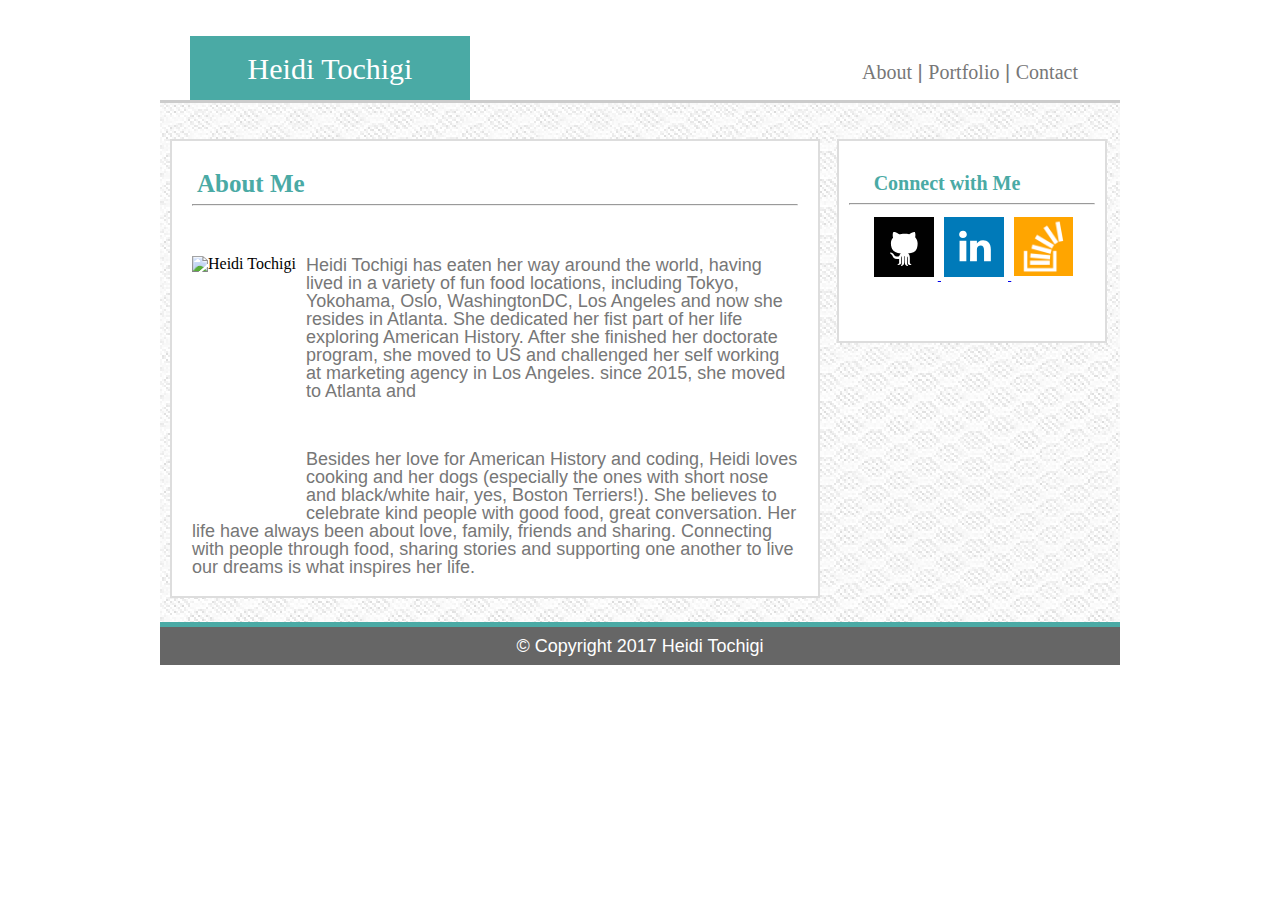
==== Responsive-Portfolio/index.html @ 6b544800 "responsive portfolio 640px added" ====
<!DOCTYPE html>
<html lang="en-us">
<head>
	<meta charset="utf-8">
	<title> Heidi Tochigi</title>
    <link rel="stylesheet" type="text/css" href="assets/css/reset.css">
	<!--<link rel="stylesheet" type="text/css" href="assets/css/normalize.css">-->
	<link rel="stylesheet" type="text/css" href="assets/css/style.css">
</head>
<body>
	<div id="wrapper">
		<header id="header">
			<div id="name">
				<h1>Heidi Tochigi</h1>
			</div>
			<div id="navi-wrapper">
				<a href=index.html style="list-style:none;">About</a> | <a href=portfolio.html style="list-style:none;">Portfolio</a> | <a href=contact.html style="list-style:none;">Contact</a>
			</div>
		</header>	

		<section id="main-area">
			<aside>
				<h1>About Me</h1>
				
				<hr>

				<div class="me-content">
					 <img id="me-picture" src="assets/images/IMG_5705.JPG" alt="Heidi Tochigi"　width="350" height="250" align="left">
				
		             <p>Heidi Tochigi has eaten her way around the world, having lived in a variety of fun food locations, including Tokyo, Yokohama, Oslo, WashingtonDC, Los Angeles and now she resides in Atlanta. She dedicated her fist part of her life exploring American History. After she finished her doctorate program, she moved to US and challenged her self working at marketing agency in Los Angeles. since 2015, she moved to Atlanta and </p>
	                     
	                 <p>Besides her love for American History and coding, Heidi loves cooking and her dogs (especially the ones with short nose and black/white hair, yes, Boston Terriers!). She believes to celebrate kind people with good food, great conversation. Her life have always been about love, family, friends and sharing. Connecting with people through food, sharing stories and supporting one another to live our dreams is what inspires her life. </p>
                 </div>
			</aside>

			<sidebar id="connect-wrapper">
			    <h2>Connect with Me</h2>

			    <hr>

			    <div>
				     <a id="social-icon1" href="https://github.com/Hanasandy/Basic-Portfolio" target="_blank"><img src="assets/images/1485741496_github_square_black.svg" alt="GitHub"　width="auto" height="auto">
                     </a>  
                     <a id="social-icon2" href="https://www.linkedin.com/in/heidi-tochigi-1b5031134?trk=hp-identity-name" target="_blank"><img src="assets/images/1485741544_linkedin_square_color.svg" alt="Linkedin"　width="auto" height="auto">
                     </a>
                     <a id="social-icon3" href="http://stackoverflow.com/users/7395842/h-tochigi" target="-blank"><img src="assets/images/1485741607_stackoverflow.png" alt="Stack Overflow"　width="59px" height="59px">
                     </a>
			    </div>
			</sidebar>
		</section>
		<footer id="footer">
			<p>&copy; Copyright 2017 Heidi Tochigi<p>
		</footer>
	</div>

</body>
</html>
---- Responsive-Portfolio/assets/css/style.css ----
/*body{
	margin: 0;
	background: #fff;
	font-size: 12px;
}*/
#wrapper{
	background: #fff;
	width:      960px;
	margin:     0 auto;

}
h1, h2, h3, a{

	font-family: 'Georgia', Times, Times New Roman, serif;
}
p{
	margin-top:  0;
	font-family: 'Arial', 'Helvetica Neue', Helvetica, sans-serif;
    color:       #fff;
    font-size: 18px;
}
#header{
	background:    #fff;
	height:        100px;
	/*border-bottom: 3px solid #ccc;*/
	margin-bottom: 0;
	overflow:      hidden;
}
#name{
	background:    #4aaaa5;
	width:         230px;
	padding:       18px 25px;
	color:         #ffffff;
	font-size:     30px;
	text-align:    center;
	margin-bottom: 0;
	float:         left;
	position:      relative;
	bottom:        -36px;
	left:          30px;
}
#navi-wrapper{
	width:    300px;
	height: auto;
	float:    right;
	position: relative;
	bottom:   -62px;
	font-size: 20px;
    font-family: 'Arial', sans-serif;
    color: #777;
	text-align:    center;
}

#navi-wrapper a:link {
    text-decoration: none;
    color: #777777;
}

#navi-wrapper a:visited {
    text-decoration: none;
    color: #777777;
}

#navi-wrapper a:hover {
    text-decoration: underline;
    color: #777777;
}

#navi-wrapper a:active {
    text-decoration: underline;
    color: #777777;
}

#main-area{
	background-image: url("../images/sneaker_mesh_fabric_@2X.png");
    width: 100%;
    overflow:         hidden;
    padding-bottom:   60px;
    border-top: 3px solid #ccc;
    width: 960px;
    margin-left: auto;
    margin-right: auto;
}
aside{
	background: #fff;
	width:      606px;
	padding:    20px;
	border:     2px solid #ddd;
	float:      left;
	position:   relative;
	bottom:     -36px;
	left:       10px;
	
}
aside h1{
	color:     #4aaaa5;
	font-size: 25px;
	font-weight: bold;
	margin:    10px 0 0 5px; 
}
hr{
    display:      #ddd;
    border-width: 1px;
}
.me-content img{
    margin-right: 10px;
}
.me-content p{
	margin-top: 50px;
	color:      #777;
}
#connect-wrapper{
	background: #fff;
	width:      246px;
	height:     180px;
	padding:    10px;
	border:     2px solid #ddd;
	float:      right;
	color:      #4aaaa5;
	font-size:  13px;
	position:   relative;
	bottom:     -36px;
	right:      13px;
	text-align: center;
}
#connect-wrapper h2{
	font-size: 20px;
	font-weight: bold;
	margin: 22px 0 10px -50px;
}
#social-icon3 img{
	margin:  5px 0 4px 3px;
}
#footer{
	clear:      both;
	background: #666;
	text-align: center;
	color:      #fff;
	font-size:  10px;
	padding:    10px 0 10px 0 ;
	border-top: solid 5px #4aaaa5;
}
input[type=text]{
    width:      100%;
    padding:    12px 20px;
    margin:     8px 0;
    box-sizing: border-box;
    border:     3px solid #ccc;
}
textarea.textarea{
    width:  99%;
    height: 100px;
    border: 3px solid #ccc;
}
.contact input[type="submit"] {
    font-size:     100%;
    padding:       15px 25px; /* 「送信する」という文字とボタンの枠までの間隔 */
    background:    #4aaaa5;
    color:         #fff;
    border-radius: 4px; /* コーナーを微妙に丸く*/
    box-shadow:    0 2px 4px rgba(0,0,0,0.2); /* ボタンに影をつけて立体的に */
    border:        1px solid #ccc;
    text-align:    center;
}
/* 送信ボタンにマウスが乗ったら色を変える */
.contact input[type="submit"]:hover {
    background: #f0ffff;
    color:      #555555;
}

.contact{
    color:      #777;
	font-family:'Arial', 'Helvetica Neue', Helvetica, sans-serif;
}

.photo {
  position: relative;
  width: 280px;
  /*overflow: auto;*/
  float: left;
  margin: 20px 0  20px 20px;
}

/*.photo:nth-child(even) {
  margin-right: 40px;
}*/

.photo img {
  width: 100%;
  border: 0 none;
  margin-right: ;
  opacity: .8;
  float: left;
}

.photo h3 {
  position: absolute;
  bottom: 20px;
  margin-bottom: 0;
  padding: 15px 5px;
  width: 96%;
  color: #fff;
  text-align: center;
  line-height: 30px;
  font-weight: 300;
  background: #4aaaa5;
  border-bottom: 0;
}

/*.auth-image {
  width: 150px;
  height: auto;
  margin-top: 10px;
  margin-right: 25px;
  float: left;
}*/
/*.photo{

}
.photo img{
	width: 270px;
	height: 220px; 
	padding:	5px 20px 5px 10px;
	float: left;
	position: relative;
	
}

 .photo h3{
	color:		#fff;
	background:	#4aaaa5;
	width: 90%;
	height: 10px;
	font-size: 20px;
	bottom: 4px;
	margin:		;
	padding:10px;
    position: absolute;
	bottom:;
	left:;
	text-align: center;
}*/

@media screen and (max-width: 640px){
	#wrapper{
		width: 640px;
	    margin-left: auto;
	    margin-right: auto;
    }
    #header{
    	width: 100%;
        height: 180px;
        margin-left: auto;
        margin-right: auto;
        border-bottom-style: none;
    }    
    #name{
    	width: 100%;
    	float: none;
    	margin-left: auto;
        margin-right: auto;
        text-align: center;
    }
    #navi-wrapper{
		width: 640px;
        height: 80px;
        float: none;
        background-color: white;
        margin-left: auto;
        margin-right: auto;
        text-align: center;
    }
    #main-area{
    	width: 640px;
        margin-left: auto;
        margin-right: auto;
        clear: both;
    }
     .me-content img{
     	width: 500px;
        height: 550px;
        margin-left: 20px;
     }
     .me-content p{
     	clear: both;
     	padding-top: 10px;
     }
     #connect-wrapper{
     	width: 640px;
     	margin-top: 30px;
     	clear: right;
     	float:left;
     }
     #connect-wrapper h2{
     	text-align: center;
     }
     #portfolio{
     	clear: both;
        width: 640px;
        margin-left: 30px;
        margin-right: 30px;
        margin-top: 110px;
        overflow: auto;
     }

}
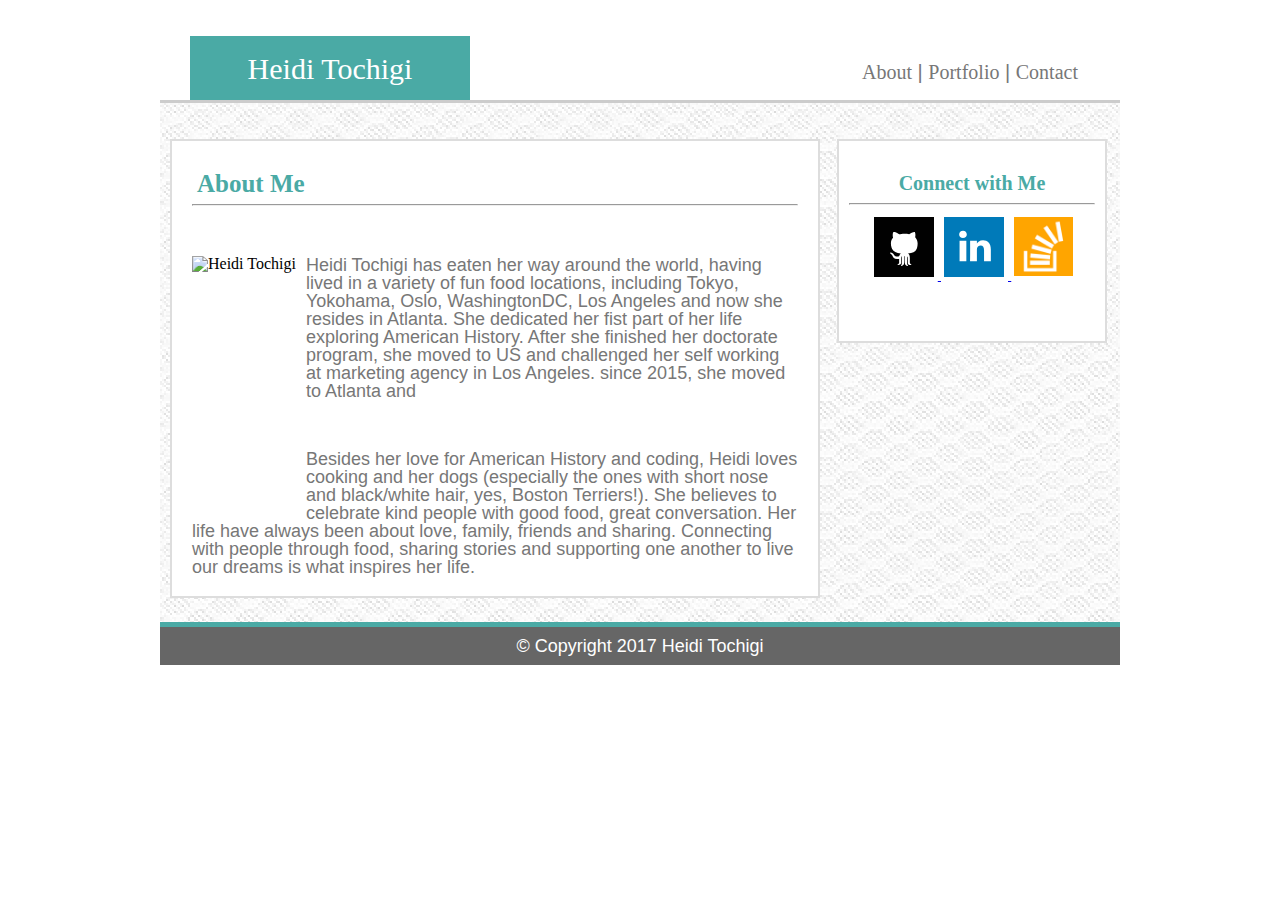
==== commit 0f555c9a: "980px added" ====
--- a/Responsive-Portfolio/index.html
+++ b/Responsive-Portfolio/index.html
@@ -18,8 +18,8 @@
 			</div>
 		</header>	
 
-		<section id="main-area">
-			<aside>
+		<section id="main-area-wrapper">
+			<aside id="main-area">
 				<h1>About Me</h1>
 				
 				<hr>
@@ -38,7 +38,7 @@
 
 			    <hr>
 
-			    <div>
+			    <div class=social-icons>
 				     <a id="social-icon1" href="https://github.com/Hanasandy/Basic-Portfolio" target="_blank"><img src="assets/images/1485741496_github_square_black.svg" alt="GitHub"　width="auto" height="auto">
                      </a>  
                      <a id="social-icon2" href="https://www.linkedin.com/in/heidi-tochigi-1b5031134?trk=hp-identity-name" target="_blank"><img src="assets/images/1485741544_linkedin_square_color.svg" alt="Linkedin"　width="auto" height="auto">
--- a/Responsive-Portfolio/assets/css/style.css
+++ b/Responsive-Portfolio/assets/css/style.css
@@ -7,11 +7,9 @@
 	background: #fff;
 	width:      960px;
 	margin:     0 auto;
-
 }
 h1, h2, h3, a{
-
-	font-family: 'Georgia', Times, Times New Roman, serif;
+font-family: 'Georgia', Times, Times New Roman, serif;
 }
 p{
 	margin-top:  0;
@@ -19,6 +17,7 @@
     color:       #fff;
     font-size: 18px;
 }
+/* Header */
 #header{
 	background:    #fff;
 	height:        100px;
@@ -71,19 +70,20 @@
     color: #777777;
 }
 
+
+/* Main page */
+#main-area-wrapper{
+  background-image: url("../images/sneaker_mesh_fabric_@2X.png");
+  width: 100%;
+  overflow:         hidden;
+  padding-bottom:   60px;
+  border-top: 3px solid #ccc;
+  margin-left: auto;
+  margin-right: auto;
+}
 #main-area{
-	background-image: url("../images/sneaker_mesh_fabric_@2X.png");
-    width: 100%;
-    overflow:         hidden;
-    padding-bottom:   60px;
-    border-top: 3px solid #ccc;
-    width: 960px;
-    margin-left: auto;
-    margin-right: auto;
-}
-aside{
-	background: #fff;
-	width:      606px;
+	width: 606px;
+  background: #fff;
 	padding:    20px;
 	border:     2px solid #ddd;
 	float:      left;
@@ -92,7 +92,7 @@
 	left:       10px;
 	
 }
-aside h1{
+#main-area h1{
 	color:     #4aaaa5;
 	font-size: 25px;
 	font-weight: bold;
@@ -109,6 +109,8 @@
 	margin-top: 50px;
 	color:      #777;
 }
+
+/* Connect with Me (side bar)*/
 #connect-wrapper{
 	background: #fff;
 	width:      246px;
@@ -126,11 +128,13 @@
 #connect-wrapper h2{
 	font-size: 20px;
 	font-weight: bold;
-	margin: 22px 0 10px -50px;
+	margin: 22px 0 10px -0px;
 }
 #social-icon3 img{
 	margin:  5px 0 4px 3px;
 }
+
+/* Footer */
 #footer{
 	clear:      both;
 	background: #666;
@@ -140,6 +144,8 @@
 	padding:    10px 0 10px 0 ;
 	border-top: solid 5px #4aaaa5;
 }
+
+/* Contact page */
 input[type=text]{
     width:      100%;
     padding:    12px 20px;
@@ -173,6 +179,8 @@
 	font-family:'Arial', 'Helvetica Neue', Helvetica, sans-serif;
 }
 
+/* Portfolio page */
+
 .photo {
   position: relative;
   width: 280px;
@@ -189,7 +197,7 @@
   width: 100%;
   border: 0 none;
   margin-right: ;
-  opacity: .8;
+  opacity: ;
   float: left;
 }
 
@@ -198,48 +206,16 @@
   bottom: 20px;
   margin-bottom: 0;
   padding: 15px 5px;
-  width: 96%;
+  width: 98%;
+  font-size: 25px;
   color: #fff;
   text-align: center;
   line-height: 30px;
-  font-weight: 300;
+  font-weight: ;
   background: #4aaaa5;
   border-bottom: 0;
 }
 
-/*.auth-image {
-  width: 150px;
-  height: auto;
-  margin-top: 10px;
-  margin-right: 25px;
-  float: left;
-}*/
-/*.photo{
-
-}
-.photo img{
-	width: 270px;
-	height: 220px; 
-	padding:	5px 20px 5px 10px;
-	float: left;
-	position: relative;
-	
-}
-
- .photo h3{
-	color:		#fff;
-	background:	#4aaaa5;
-	width: 90%;
-	height: 10px;
-	font-size: 20px;
-	bottom: 4px;
-	margin:		;
-	padding:10px;
-    position: absolute;
-	bottom:;
-	left:;
-	text-align: center;
-}*/
 
 @media screen and (max-width: 640px){
 	#wrapper{
@@ -257,51 +233,237 @@
     #name{
     	width: 100%;
     	float: none;
-    	margin-left: auto;
-        margin-right: auto;
-        text-align: center;
+    	margin-left: auto; 
+      margin-right: auto;
+      text-align: center;
     }
     #navi-wrapper{
-		width: 640px;
-        height: 80px;
-        float: none;
-        background-color: white;
-        margin-left: auto;
-        margin-right: auto;
-        text-align: center;
-    }
-    #main-area{
+	    width: 100%;
+      height: 80px;
+      float: none;
+      background-color: white;
+      margin-left: auto;
+      margin-right: auto;
+      text-align: center;
+    }
+    #main-area-wrapper{
     	width: 640px;
-        margin-left: auto;
-        margin-right: auto;
-        clear: both;
+      margin-left: auto;
+      margin-right: auto;
+      clear: both;
+    }
+    aside{
+      width: 90%;
     }
      .me-content img{
      	width: 500px;
-        height: 550px;
-        margin-left: 20px;
+      height: 550px;
+      margin-left: 20px;
      }
      .me-content p{
      	clear: both;
      	padding-top: 10px;
      }
      #connect-wrapper{
-     	width: 640px;
+     	width: 94%;
      	margin-top: 30px;
+      margin-left: 20px;
      	clear: right;
      	float:left;
      }
      #connect-wrapper h2{
-     	text-align: center;
+     	text-align: left;
+      padding-left: 20px;
+     }
+     /* social-icon might need to do one by one */
+     #social-icon1, #social-icon2, #social-icon3{
+      float: left;
+      margin-left: 10px;
      }
      #portfolio{
-     	clear: both;
-        width: 640px;
-        margin-left: 30px;
-        margin-right: 30px;
-        margin-top: 110px;
-        overflow: auto;
-     }
-
-}         
+   	  clear: both;
+      width: 640px;
+      margin-top: 10px;
+      overflow: auto;
+     }
+     .photo{  
+      width: 550px;
+     }
+}  
+
+@media screen and (min-width: 641px) and (max-width: 768px){ 
+    #wrapper{
+      width: 768px;
+      margin-left: auto;
+      margin-right: auto;
+    }
+    #header{
+      width: 768px;
+      height: 100px;
+      margin-left: auto;
+      margin-right: auto;
+      border-bottom-style: none;
+    }    
+    #name{
+      width: 230px;
+      float: none;
+      position: relative;
+      bottom:        ;
+      left: 30px;
+      text-align: center;
+    }
+    #navi-wrapper{
+      width: 300px;
+      height: 100px;
+      float: right;
+      background-color: white;
+      text-align: center;
+      position: relative;
+      bottom: 5px;
+      right: 10px;
+    }
+    #main-area-wraper{
+      width: 768px;
+      clear: both;
+      margin-left: auto;
+      margin-right: auto;
+    }
+    #main-area h1{
+      width: 100%;
+      margin-left: auto;
+      margin-right: auto;
+    }
+    .me-content{
+      width: 100%;
+    }
+    .me-content img{
+      width: 200px;
+      height: 250px;
+      margin-left: 20px;
+     }
+    .me-content p{
+      padding: 10px 0;
+     }
+     #connect-wrapper{
+      width: 94%;
+      margin-top: 20px;
+      clear: both;
+      margin-left: auto;
+      margin-right: auto;
+     }
+     #connect-wrapper h2{
+      text-align: left;
+      padding-left: 20px;
+     }
+     /* social-icon might need to do one by one */
+     #social-icon1, #social-icon2, #social-icon3{
+      float: left;
+      margin-left: 10px;
+     }
+     #main-area{
+      clear: both;
+      width: 90%;
+      margin-top: 10px;
+      overflow: auto;
+     }
+     .photo{  
+      width: 300px;
+      padding-left: 5px;
+     }
+     .photo h3 {
+      width: 95%;
+    }
+  }
+@media screen and (min-width: 769px) and (max-width: 980px){ 
+    #wrapper{
+      width: 980px;
+      margin-left: auto;
+      margin-right: auto;
+    }
+    #header{
+      width: 980px;
+      height: 100px;
+      margin-left: auto;
+      margin-right: auto;
+      border-bottom-style: none;
+    }    
+    #name{
+      width: 230px;
+      float: none;
+      text-align: center;
+    }
+    #navi-wrapper{
+      width: 300px;
+      height: 100px;
+      float: right;
+      background-color: white;
+      text-align: center;
+      position: relative;
+      bottom: 5px;
+      right: 60px;
+    }
+    #main-area-wrapper{
+      width: 980px;
+      overflow: auto;
+      margin-left: auto;
+      margin-right: 20px;
+      float: left;
+      clear: left;
+    }
+    #main-area{
+      width: 450px;
+      overflow: auto;
+      position:   relative;
+      left:      50px;
+    }
+    #main-area h1{
+      width: 420px;
+      margin-left: auto;
+      margin-right: auto;
+    }
+    .me-content{
+      width: 100%;
+      margin-left: 10px;
+      padding-left: 
+    }
+    .me-content img{
+      width: 380px;
+      height: 450px;
+      padding-bottom: 20px;
+      margin-left: 20px;
+     }
+     #connect-wrapper{
+      width:      300px;
+      height:     180px;
+      padding:    10px;
+      float:      right;
+      position:   relative;
+      bottom:     -36px;
+      right:      50px;
+      text-align: center;
+}
+     #connect-wrapper h2{
+      text-align: left;
+      padding-left: 30px;
+     }
+     /* social-icon might need to do one by one */
+     #social-icon1, #social-icon2, #social-icon3{
+      float: left;
+      margin-left: 20px;
+     }
+     #portfolio{
+      clear: both;
+      width: 90%;
+      margin-top: 10px;
+      overflow: auto;
+     }
+     .photo{  
+      width: 380px;
+      padding-left: 5px;
+     }
+     .photo h3 {
+      width: 96%;
+    }    
+}    
+
     	